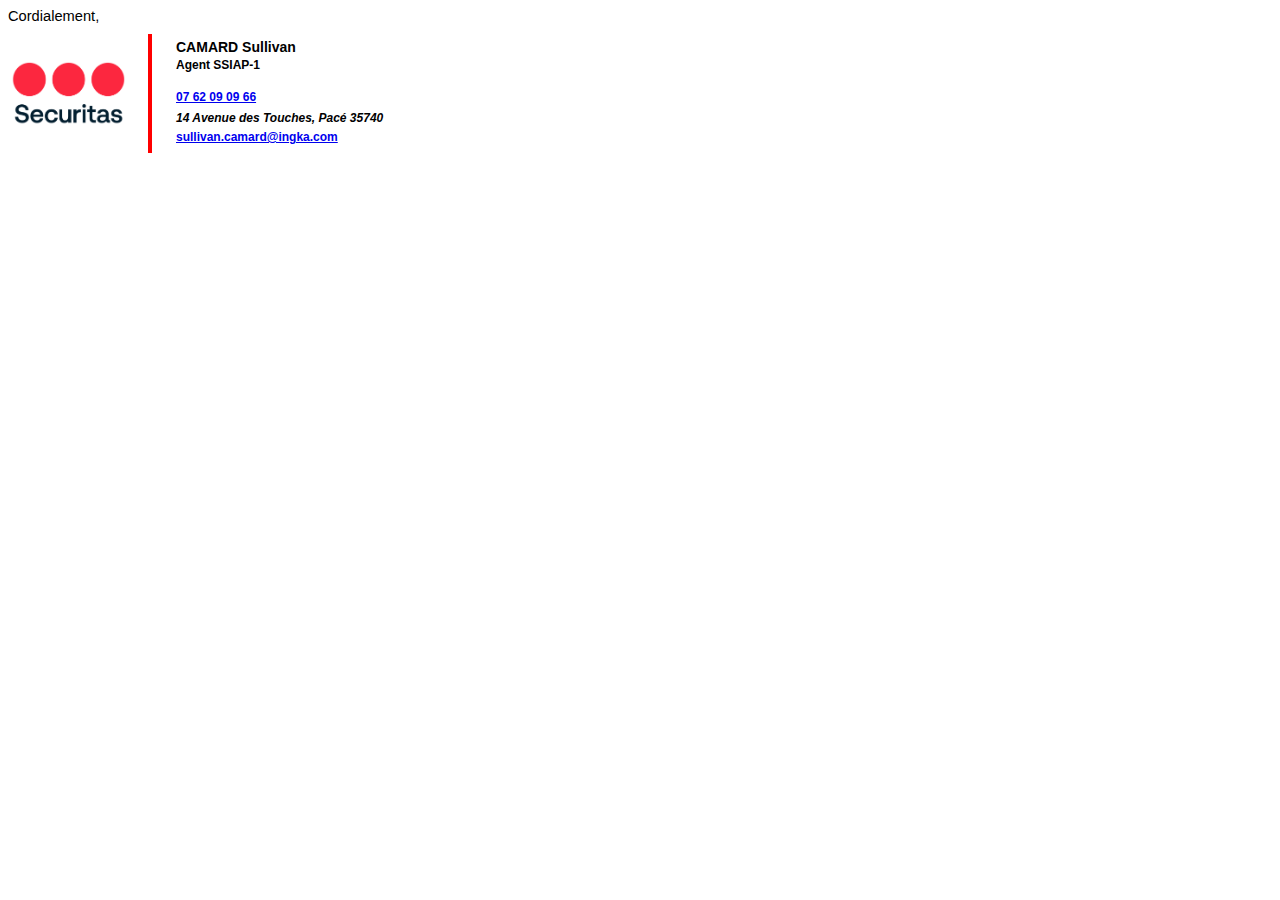
==== signature.html @ cbfad2eb "Rename signature.htm to signature.html" ====
<!DOCTYPE html>
<html
	xmlns="http://www.w3.org/1999/xhtml">
	<head>
		<meta http-equiv="Content-Type" content="text/html; charset=utf-8"/>
	</head>
	<body>
		<table id="zs-output-sig" style="font-family:Arial,Helvetica,sans-serif;line-height:0px;font-size:1px;padding:0px;border-spacing:0px;margin:0px;border-collapse:collapse; width:650px;" cellspacing="0" 			   		cellpadding="0" border="0">
			<tbody>
				<tr>
					<td style="padding:0;">
						<table style="font-family:Arial,Helvetica,sans-serif;line-height:0px;font-size:1px;padding:0px;border-spacing:0px;margin:0px;border-collapse:collapse;" cellspacing="0" cellpadding="0" border="0">
							<tbody>
								<tr>
									<td style="padding:0;">
										<table style="font-family:Arial,Helvetica,sans-serif;line-height:0px;font-size:1px;padding:0px;border-spacing:0px;margin:0px;border-collapse:collapse;" cellspacing="0" 													cellpadding="0" border="0">
											<tbody>
												<tr>
													<td style="padding:0;">
														<table style="font-family:Arial,Helvetica,sans-serif;line-height:0px;font-size:1px;padding:0px;border-spacing:0px;margin:0px;border-collapse:collapse;" 																	cellspacing="0" cellpadding="0" border="0">
															<tbody>
																<tr>
																	<td style="padding:0;">
																		<table style="font-family:Arial,Helvetica,sans-serif;line-height:0px;font-size:1px;padding:0px;border-spacing:0px;margin:0px;border-collapse:collapse;																		" cellspacing="0" cellpadding="0" border="0">
																			<tbody>
																				<tr>
																					<td style="border-collapse:collapse;font-family:Arial, Helvetica, sans-serif;font-size:14.0px;font-style:normal;line-height:16px;																							font-weight:400;padding:0;">
																						<span style="font-family: Arial, Helvetica, sans-serif; font-size: 11pt; color: rgb(0, 0, 0);style="font-size: 11pt;">Cordialement,</span>
																					</td>
																				</tr>
																				<tr>
																					<td style="border-collapse:collapse;padding-bottom: 5px;height:5px;"></td>
																				</tr>
																			</tbody>
																		</table>
																	</td>
																</tr>
															</tbody>
														</table>
													</td>
												</tr>
											</tbody>
										</table>
									</td>
								</tr>
							</tbody>
						</table>
					</td>
				</tr>
				<tr>
					<td style="padding:0;">
						<table style="font-family:Arial,Helvetica,sans-serif;line-height:0px;font-size:1px;padding:0px;border-spacing:0px;margin:0px;border-collapse:collapse;" cellspacing="0" cellpadding="0" border="0">
							<tbody>
								<tr>
									<td style="padding:0;" width="140">
										<table style="font-family:Arial,Helvetica,sans-serif;line-height:0px;font-size:1px;padding:0px;border-spacing:0px;margin:3px;border-collapse:collapse;" cellspacing="0" 													cellpadding="0" border="0">
											<tbody>
												<tr>
													<td style="border-collapse:collapse;line-height:0px;padding:0;">
														<img alt="" src="https://sodding.github.io/LogoSecuritas.png" width="115" height="65" border="0">
														</td>
													</tr>
												</tbody>
											</table>
										</td>
										<td style="border-collapse:collapse;padding-right: 0px;width: 0px;" width="0"></td>
										<td style="border-collapse:collapse;background-color:#ff0000;width: 4px;padding:0;" width="4"></td>
										<td style="border-collapse:collapse;padding-right: 12px;width:12px;" width="12"></td>
										<td style="padding:0;">
											<table style="font-family:Arial,Helvetica,sans-serif;line-height:0px;font-size:1px;padding:0px;border-spacing:0px;margin:0px;border-collapse:collapse;" cellspacing="0" 													cellpadding="0" border="0">
												<tbody>
													<tr>
														<td style="padding:0;">
															<table style="font-family:Arial,Helvetica,sans-serif;line-height:0px;font-size:1px;padding:0px;border-spacing:0px;margin:0px;border-collapse:collapse;" 																	cellspacing="0" cellpadding="0" border="0">
																<tbody>
																	<tr>
																		<td style="padding:0;">
																			<table style="font-family:Arial,Helvetica,sans-serif;line-height:0px;font-size:1px;padding:0px;border-spacing:0px;margin:0px;																								border-collapse:collapse;" cellspacing="0" cellpadding="0" border="0">
																				<tbody>
																					<tr>
																						<td style="border-collapse:collapse;font-family:Arial, Helvetica, sans-serif;font-size:22.0px;font-style:normal;line-height:22px;																							font-weight:700;padding:0;">
																							<span style="font-family:Arial, Helvetica, sans-serif;font-size:14.0px;font-style:normal;line-height:12px;font-weight:700;																									color:#000001;display:inline;">CAMARD Sullivan</span>
																						</td>
																					</tr>
																					<tr>
																						<td style="border-collapse:collapse;font-family:Arial, Helvetica, sans-serif;font-size:14.0px;font-style:normal;line-height:16px;																							font-weight:700;padding:0;">
																							<span style="font-family:Arial, Helvetica, sans-serif;font-size:12.0px;font-style:normal;line-height:16px;font-weight:700;																									color:#000001;display:inline;">Agent SSIAP-1</span>
																						</td>
																					</tr>
																					<tr>
																						<td style="border-collapse:collapse;padding-bottom:15px;height:0px;"></td>
																					</tr>
																				</tbody>
																			</table>
																		</td>
																	</tr>
																</tbody>
															</table>
														</td>
													</tr>
													<tr>
														<td style="padding:0;">
															<table style="font-family:Arial,Helvetica,sans-serif;line-height:0px;font-size:1px;padding:0px;border-spacing:0px;margin:0px;border-collapse:collapse;" 																	cellspacing="0" cellpadding="0" border="0">
																<tbody>
																	<tr>
																		<td style="padding:0;">
																			<table style="font-family:Arial,Helvetica,sans-serif;line-height:0px;font-size:1px;padding:0px;border-spacing:0px;margin:0px;																								border-collapse:collapse;" cellspacing="0" cellpadding="0" border="0">
																				<tbody>
																					<tr>
																						<td style="border-collapse:collapse;font-family:Arial, Helvetica, sans-serif;font-size:14.0px;font-style:normal;line-height:16px;																							font-weight:700;padding:0;">
																							<span style="font-family:Arial, Helvetica, sans-serif;font-size:12.0px;font-style:normal;line-height:16px;font-weight:700;																									color:#3495eb;display:inline;">
																								<a href="tel:07 62 09 09 66">07 62 09 09 66
</a>
																							</span>
																						</td>
																					</tr>
																					<tr>
																						<td style="border-collapse:collapse;padding-bottom:3px;height:3px;"></td>
																					</tr>
																				</tbody>
																			</table>
																		</td>
																	</tr>
																</tbody>
															</table>
														</td>
													</tr>
													<tr>
														<td style="padding:0;">
															<table style="font-family:Arial,Helvetica,sans-serif;line-height:0px;font-size:1px;padding:0px;border-spacing:0px;margin:0px;border-collapse:collapse;" 																	cellspacing="0" cellpadding="0" border="0">
																<tbody>
																	<tr>
																		<td style="padding:0;">
																			<table style="font-family:Arial,Helvetica,sans-serif;line-height:0px;font-size:1px;padding:0px;border-spacing:0px;margin:0px;																								border-collapse:collapse;" cellspacing="0" cellpadding="0" border="0">
																				<tbody>
																					<tr>
																						<td style="border-collapse:collapse;font-family:Arial, Helvetica, sans-serif;font-size:14.0px;font-style:normal;line-height:4px;																							font-weight:700;padding:0;">
																							<span style="font-family:Arial, Helvetica, sans-serif;font-size:12.0px;font-style:italic;line-height:14px;font-weight:700;																									color:#000001;display:inline;">14 Avenue des Touches, Pacé 35740</span>
																						</td>
																					</tr>
																					<tr>
																						<td style="border-collapse:collapse;padding-bottom:3px;height:0px;"></td>
																					</tr>
																					<tr>
																						<td style="border-collapse:collapse;font-family:Arial, Helvetica, sans-serif;font-size:14.0px;font-style:normal;line-height:16px;																							font-weight:700;padding:0;">
																							<span style="font-family:Arial, Helvetica, sans-serif;font-size:12.0px;font-style:normal;line-height:14px;font-weight:700;																									color:#000001;display:inline;">
																								<a href = "mailto:sullivan.camard@ingka.com">sullivan.camard@ingka.com</a>
																							</span>
																						</td>
																					</tr>
																					<tr>
																						<td style="border-collapse:collapse;padding-bottom:9px;height:0px;"></td>
																					</tr>
																				</tbody>
																			</table>
																		</td>
																	</tr>
																</tbody>
															</table>
														</td>
													</tr>
													<tr>
														<td style="padding:0;">
															<table style="font-family:Arial,Helvetica,sans-serif;line-height:0px;font-size:1px;padding:0px;border-spacing:0px;margin:0px;border-collapse:collapse;" 																	cellspacing="0" cellpadding="0" border="0">
																<tbody>
																	<tr>
																		<td style="padding:0;">
																			<table style="font-family:Arial,Helvetica,sans-serif;line-height:0px;font-size:1px;padding:0px;border-spacing:0px;margin:0px;																								border-collapse:collapse;" cellspacing="0" cellpadding="0" border="0">
																				<tbody></tbody>
																			</table>
																		</td>
																	</tr>
																</tbody>
															</table>
														</td>
													</tr>
												</tbody>
											</table>
										</td>
									</tr>
								</tbody>
							</table>
						</td>
					</tr>
				</tbody>
			</table>
		</body>
	</html>
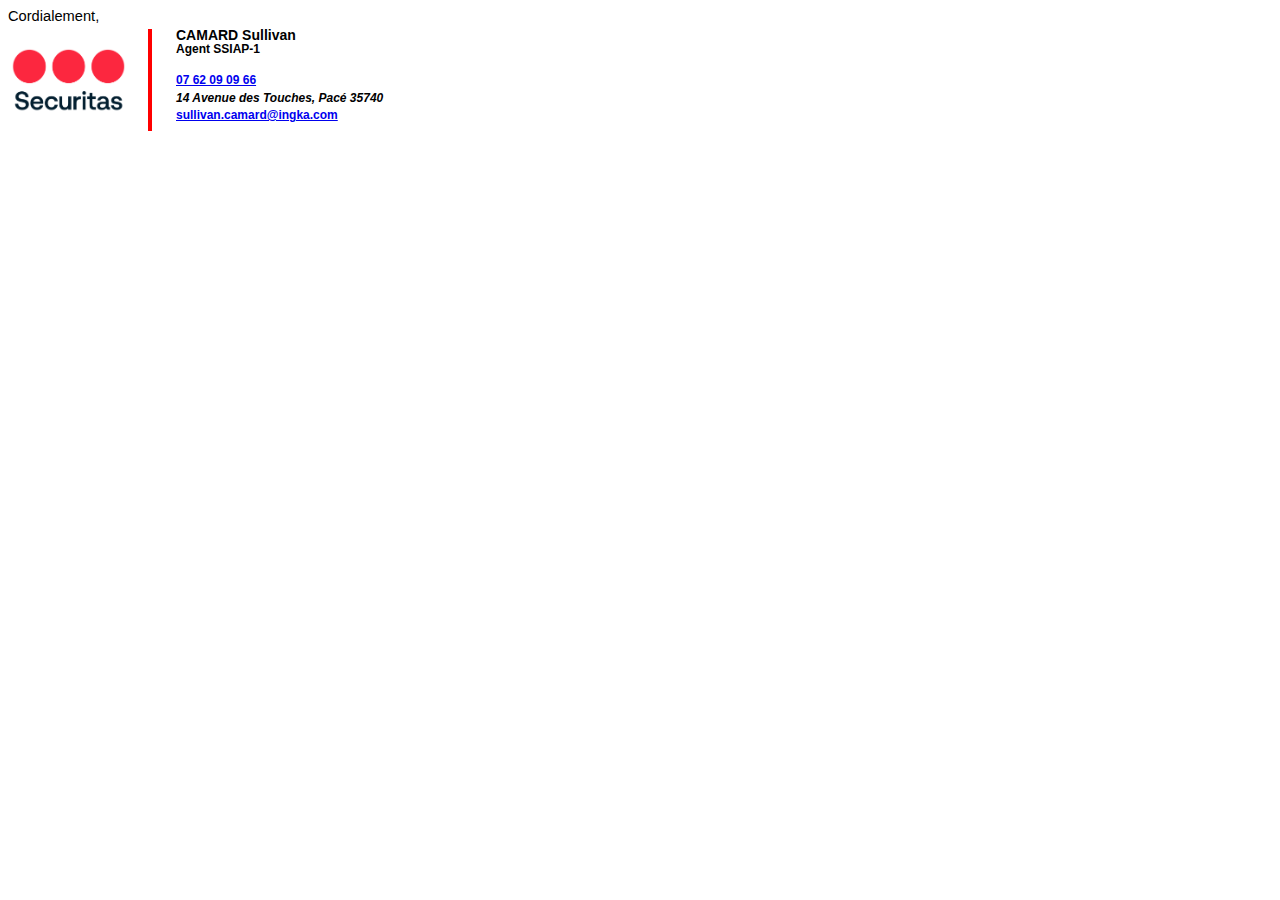
==== commit 4b493788: "Update signature.html" ====
--- a/signature.html
+++ b/signature.html
@@ -1,4 +1,3 @@
-<!DOCTYPE html>
 <html
 	xmlns="http://www.w3.org/1999/xhtml">
 	<head>
